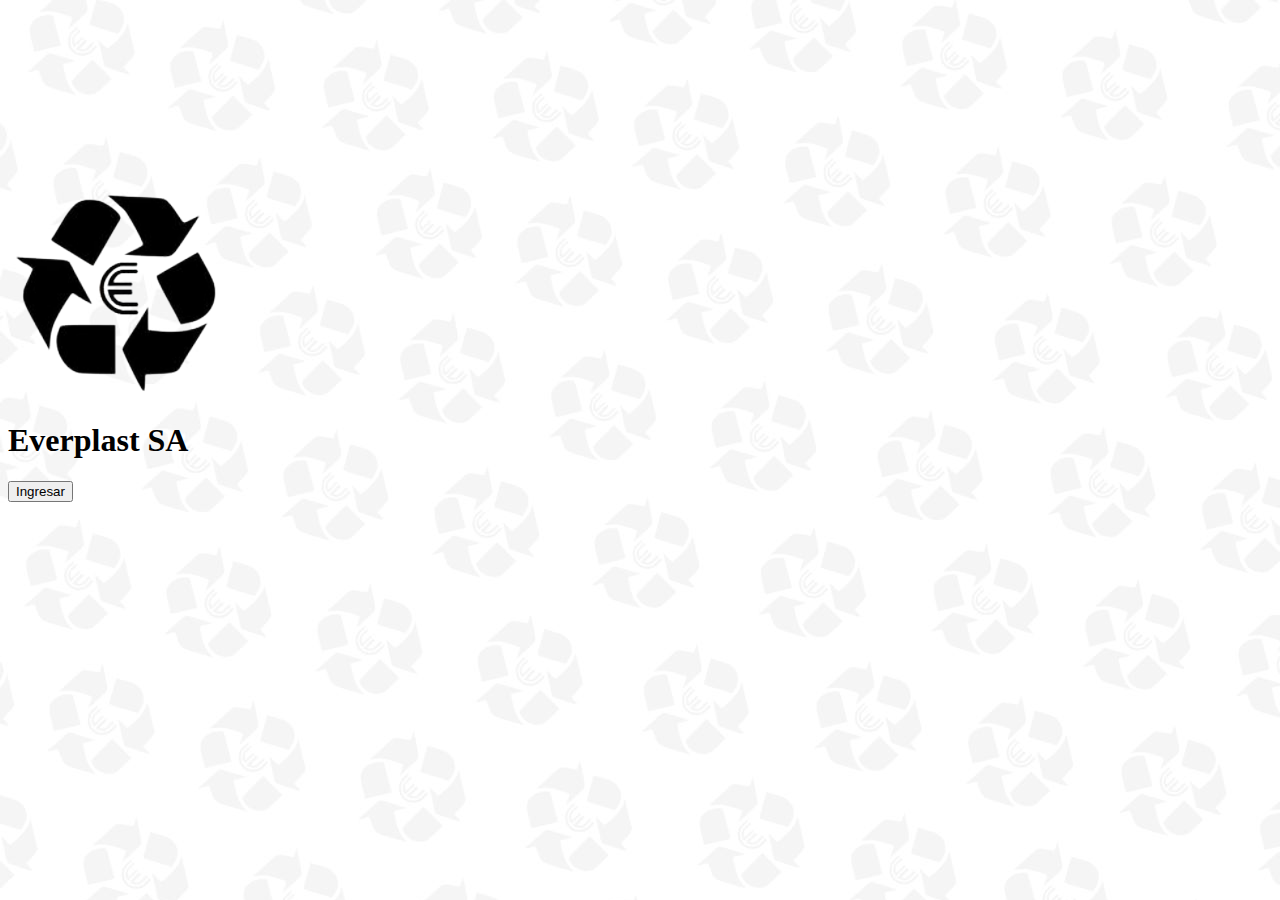
==== index.html @ c9969e8e "publico todo" ====
<!DOCTYPE html>
<html lang="en">
<head>
    <meta charset="UTF-8">
    <meta http-equiv="X-UA-Compatible" content="IE=edge">
    <meta name="viewport" content="width=device-width, initial-scale=1.0">
    <link rel="stylesheet" href="style.css">
    <link href="https://cdn.jsdelivr.net/npm/bootstrap@5.1.3/dist/css/bootstrap.min.css" rel="stylesheet" integrity="sha384-1BmE4kWBq78iYhFldvKuhfTAU6auU8tT94WrHftjDbrCEXSU1oBoqyl2QvZ6jIW3" crossorigin="anonymous">
    <title>Everplast SA</title>
</head>
<body background="Media/fondo_1.jpg">
    <nav>

    </nav>
    <main>
        
            <div class="container">
                <div class="row align-items-center">
                    <div class="col">
                    </div>
                    <div class="col">
                        <br><br><br><br><br><br><br><br><br><br>

                        <img src="Media/Logo_sin_fondo.png" alt="Logo" class="rounded mx-auto d-block" style="padding: 5px;">
                        <h1 class="text-center">Everplast SA</h1>
                        <div class="d-grid gap-2">
                            <button class="btn btn-outline-success" type="button">Ingresar</button>
                        </div>
                    </div>
                    <div class="col">
                    </div>
                </div>
           
            
        </div>
    </main>
</body>
</html>
---- style.css ----
main{
    width: auto;
    height: auto;
    display: flex;
}
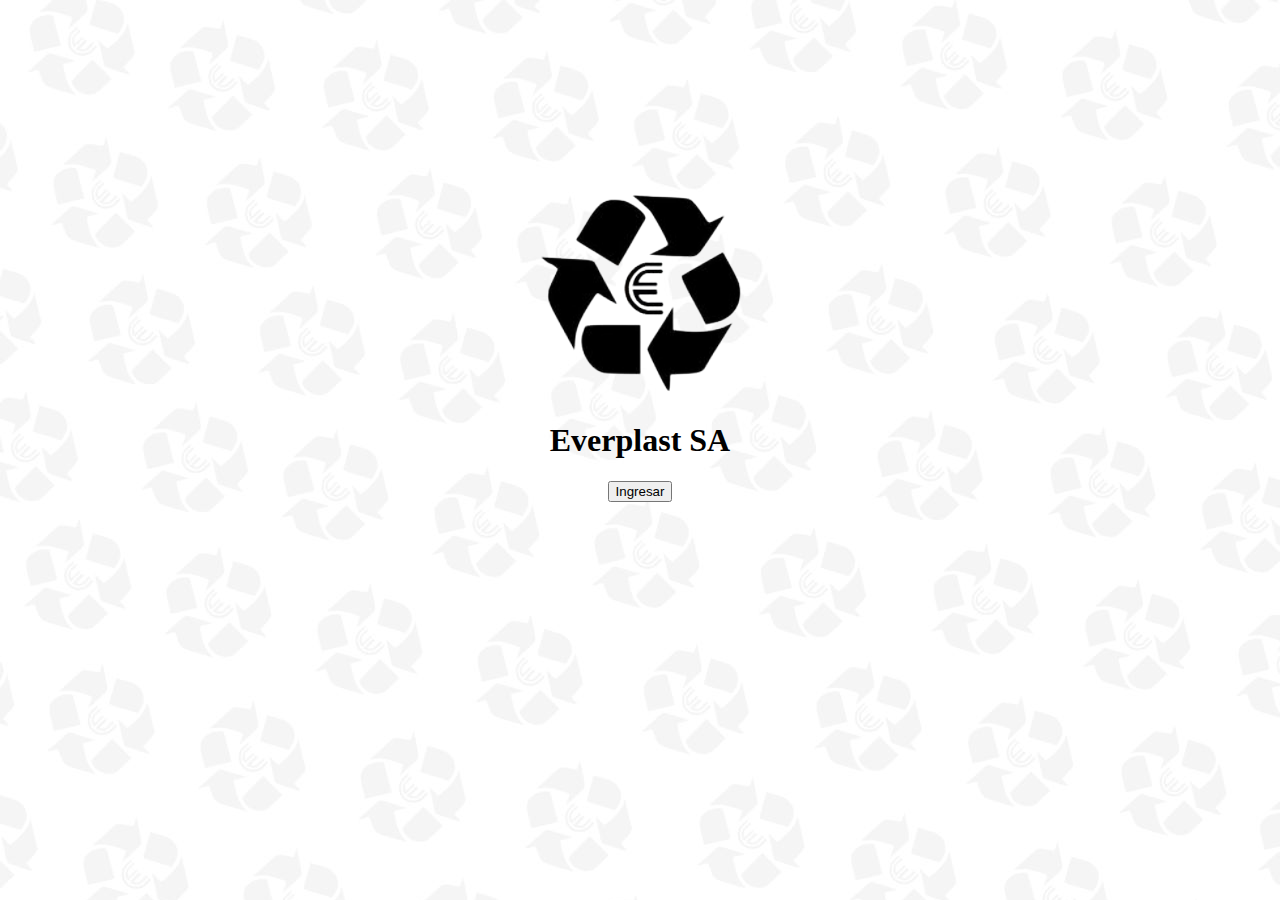
==== commit 0ffc6502: "puse javascript y borre casi todo" ====
--- a/index.html
+++ b/index.html
@@ -1,38 +1,31 @@
 <!DOCTYPE html>
 <html lang="en">
 <head>
-    <meta charset="UTF-8">
-    <meta http-equiv="X-UA-Compatible" content="IE=edge">
-    <meta name="viewport" content="width=device-width, initial-scale=1.0">
-    <link rel="stylesheet" href="style.css">
-    <link href="https://cdn.jsdelivr.net/npm/bootstrap@5.1.3/dist/css/bootstrap.min.css" rel="stylesheet" integrity="sha384-1BmE4kWBq78iYhFldvKuhfTAU6auU8tT94WrHftjDbrCEXSU1oBoqyl2QvZ6jIW3" crossorigin="anonymous">
-    <title>Everplast SA</title>
+  <meta charset="UTF-8">
+  <meta http-equiv="X-UA-Compatible" content="IE=edge">
+  <meta name="viewport" content="width=device-width, initial-scale=1.0">
+  <link rel="stylesheet" href="style.css">
+  <link href="https://cdn.jsdelivr.net/npm/bootstrap@5.1.3/dist/css/bootstrap.min.css" rel="stylesheet" integrity="sha384-1BmE4kWBq78iYhFldvKuhfTAU6auU8tT94WrHftjDbrCEXSU1oBoqyl2QvZ6jIW3" crossorigin="anonymous">
+  <title>Everplast SA</title>
 </head>
 <body background="Media/fondo_1.jpg">
-    <nav>
-
-    </nav>
-    <main>
-        
-            <div class="container">
-                <div class="row align-items-center">
-                    <div class="col">
-                    </div>
-                    <div class="col">
-                        <br><br><br><br><br><br><br><br><br><br>
-
-                        <img src="Media/Logo_sin_fondo.png" alt="Logo" class="rounded mx-auto d-block" style="padding: 5px;">
-                        <h1 class="text-center">Everplast SA</h1>
-                        <div class="d-grid gap-2">
-                            <button class="btn btn-outline-success" type="button">Ingresar</button>
-                        </div>
-                    </div>
-                    <div class="col">
-                    </div>
-                </div>
-           
-            
+  <main> 
+    <div class="container">
+      <div class="row align-items-center">
+        <div class="col">
         </div>
-    </main>
+        <div class="col inicio">
+          <br><br><br><br><br><br><br><br><br><br>
+          <img src="Media/Logo_sin_fondo.png" alt="Logo" class="rounded mx-auto d-block" style="padding: 5px;">
+          <h1 class="text-center">Everplast SA</h1>
+          <div class="d-grid gap-2">
+            <a href="pagina_inicio.html" class="text-center"><button class="btn btn-outline-success" type="button">Ingresar</button></a>
+          </div>
+        </div>
+        <div class="col">
+        </div>
+      </div>  
+    </div>
+  </main>
 </body>
 </html>--- a/style.css
+++ b/style.css
@@ -1,5 +1,59 @@
 main{
-    width: auto;
-    height: auto;
-    display: flex;
+    text-align: center;
 }
+footer{
+    text-align: center;
+    align-items: center;
+    background-color: rgb(243, 243, 243);
+}
+.inicio{ /*Para la pagina principal antes de entrar*/
+    margin-left: auto;
+    margin-right: auto;
+    align-items: center;
+}
+.link{
+    color: inherit;
+    text-decoration: none;
+}
+.boton-mio{
+    background-color: rgb(151, 255, 203);
+    color: #030303;
+}
+.material-symbols-outlined {
+  font-variation-settings:
+  'FILL' 0,
+  'wght' 400,
+  'GRAD' 0,
+  'opsz' 48
+}
+.textofooter{
+    display: inline;
+}
+/*Pagina con fotos emergentes*/
+.popup-overlay {
+    position: fixed;
+    top: 0;
+    left: 0;
+    width: 100%;
+    height: 100%;
+    background-color: rgba(0, 0, 0, 0.5);
+    display: none;
+    justify-content: center;
+    align-items: center;
+}
+  
+.popup-content {
+    background-color: #fff;
+    padding: 20px;
+    border-radius: 5px;
+    text-align: center;
+}
+  
+.close-button {
+    background-color: #ccc;
+    border: none;
+    padding: 5px 10px;
+    border-radius: 3px;
+    cursor: pointer;
+}
+  